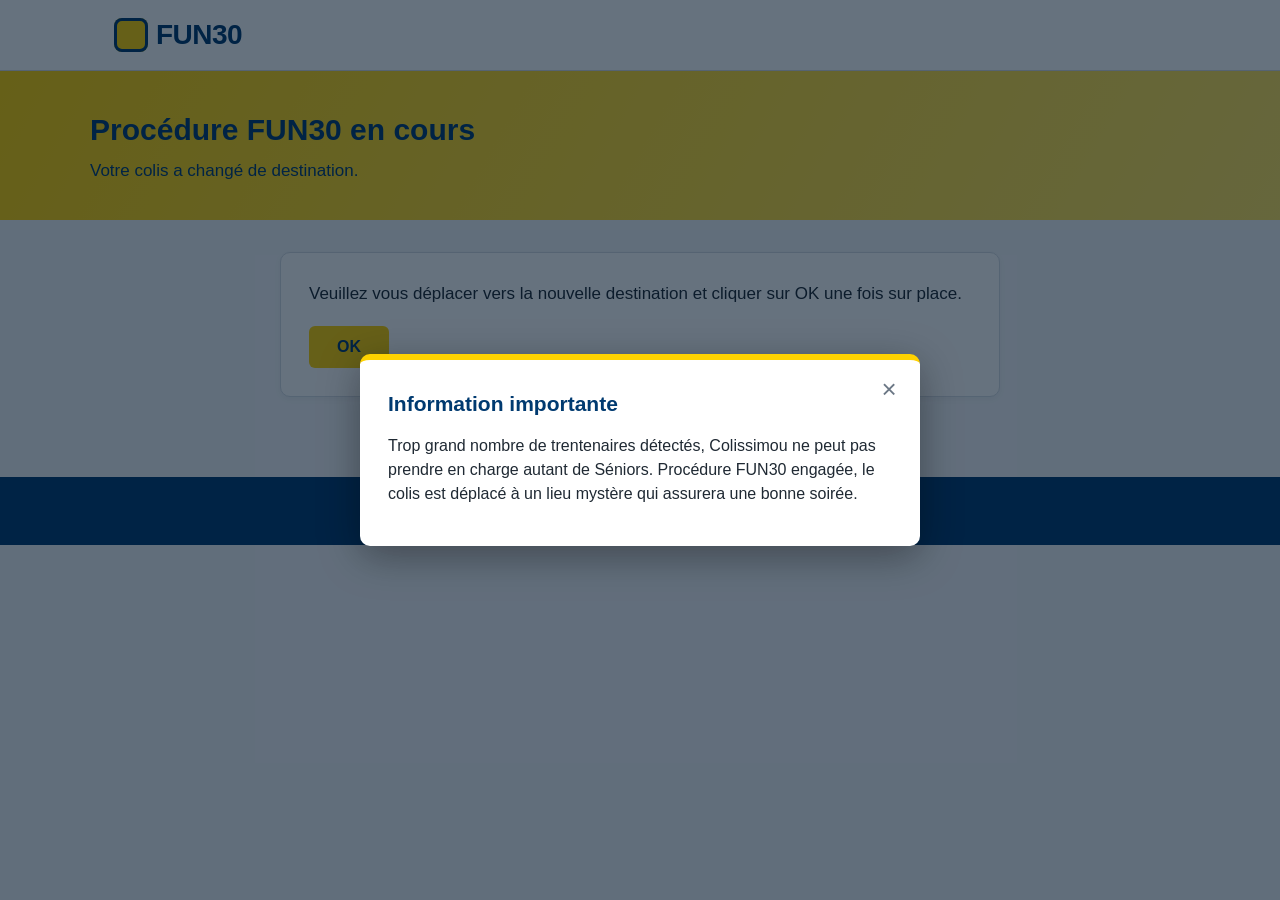
==== suivi1.html @ 0152bdfd "Add files via upload" ====
<!DOCTYPE html>
<html lang="fr">
<head>
  <meta charset="UTF-8">
  <meta name="viewport" content="width=device-width, initial-scale=1">
  <title>FUN30</title>
  <link rel="stylesheet" href="style.css">
  <script>
    // Accès réservé : retour à l'accueil si l'énigme précédente n'est pas résolue
    try {
      if ((Number(localStorage.getItem('fun30_niveau')) || 1) < 2) location.replace('index.html');
    } catch (e) { location.replace('index.html'); }
  </script>
</head>
<body data-niveau="2">

  <header class="main">
    <div class="wrap">
      <div class="logo">FUN30</div>
    </div>
  </header>

  <section class="hero">
    <div class="wrap">
      <h1>Bienvenue place de la République</h1>
      <p>Bien joué, vous avez trouvé le lieu mystère.</p>
    </div>
  </section>

  <main>
    <div class="carte">
      <p>La suite arrive bientôt…</p>
    </div>
  </main>

  <footer>© 2026 FUN30</footer>

  <script src="game.js"></script>
</body>
</html>
---- style.css ----
:root {
  --jaune: #ffd200;
  --jaune-fonce: #e6bd00;
  --bleu: #003a70;
  --bleu-clair: #e8eef5;
  --texte: #1f2933;
  --gris: #6b7785;
  --bordure: #d5dbe3;
  --erreur: #c62828;
}

* { box-sizing: border-box; }
[hidden] { display: none !important; }

body {
  margin: 0;
  font-family: "Segoe UI", Roboto, Helvetica, Arial, sans-serif;
  color: var(--texte);
  background: #f4f6f9;
  line-height: 1.5;
}

a { color: var(--bleu); }

.wrap { max-width: 1100px; margin: 0 auto; }

/* ---------- En-tête ---------- */
header.main {
  background: #fff;
  border-bottom: 1px solid var(--bordure);
}
header.main .wrap {
  display: flex;
  align-items: center;
  justify-content: space-between;
  padding: 14px 24px;
}

.logo {
  font-size: 28px;
  font-weight: 800;
  letter-spacing: -0.5px;
  color: var(--bleu);
  display: flex;
  align-items: center;
  gap: 8px;
}
.logo::before {
  content: "";
  width: 34px;
  height: 34px;
  border-radius: 8px;
  background: var(--jaune);
  box-shadow: inset 0 0 0 3px var(--bleu);
}

.btn-aide {
  width: 40px;
  height: 40px;
  border-radius: 50%;
  border: 2px solid var(--bleu);
  background: #fff;
  color: var(--bleu);
  font-size: 22px;
  font-weight: 800;
  font-family: inherit;
  line-height: 1;
  cursor: pointer;
}
.btn-aide:hover { background: var(--bleu-clair); }

/* ---------- Boutons ---------- */
.btn {
  display: inline-block;
  border: 0;
  border-radius: 6px;
  padding: 12px 28px;
  font-size: 16px;
  font-weight: 700;
  cursor: pointer;
  background: var(--jaune);
  color: var(--bleu);
  font-family: inherit;
}
.btn:hover { background: var(--jaune-fonce); }

/* ---------- Bandeau ---------- */
.hero {
  background: linear-gradient(120deg, var(--jaune) 0%, #ffe45c 100%);
  padding: 36px 24px;
}
.hero h1 { margin: 0 0 6px; color: var(--bleu); font-size: 30px; }
.hero p { margin: 0; color: var(--bleu); font-size: 17px; }

/* ---------- Contenu ---------- */
main { padding: 32px 24px 56px; }
.carte {
  max-width: 720px;
  margin: 0 auto 24px;
  background: #fff;
  border: 1px solid var(--bordure);
  border-radius: 10px;
  padding: 28px;
  box-shadow: 0 2px 6px rgba(0, 30, 60, 0.05);
}
.carte h2 { margin: 0 0 18px; font-size: 21px; color: var(--bleu); }
.carte p { margin: 0 0 20px; font-size: 17px; }
.carte p:last-child { margin-bottom: 0; }

/* ---------- Indices ---------- */
.indices { list-style: none; margin: 0; padding: 0; }
.indices li {
  display: flex;
  gap: 16px;
  padding: 12px 0;
  border-bottom: 1px solid var(--bordure);
  font-size: 17px;
}
.indices li:last-child { border-bottom: 0; }
.indices .date {
  flex: 0 0 170px;
  font-weight: 700;
  color: var(--bleu);
}
.indices .mot { word-break: break-word; }

/* ---------- Réponse ---------- */
label { display: block; font-weight: 600; font-size: 14px; margin: 0 0 6px; }
input[type="text"] {
  width: 100%;
  padding: 12px 14px;
  font-size: 16px;
  border: 1px solid var(--bordure);
  border-radius: 6px;
  font-family: inherit;
}
input[type="text"]:focus {
  outline: none;
  border-color: var(--bleu);
  box-shadow: 0 0 0 3px rgba(0, 58, 112, 0.15);
}
.reponse-ligne { display: flex; gap: 10px; }
.reponse-ligne input { flex: 1; }
.erreur {
  display: none;
  background: #fdecea;
  color: var(--erreur);
  border-left: 4px solid var(--erreur);
  padding: 10px 14px;
  border-radius: 4px;
  margin-top: 14px;
  font-size: 14px;
}
.erreur.visible { display: block; }

/* ---------- Fenêtres modales ---------- */
.overlay {
  position: fixed;
  inset: 0;
  background: rgba(0, 20, 40, 0.6);
  display: flex;
  align-items: center;
  justify-content: center;
  padding: 24px;
  z-index: 10;
}
.modale {
  position: relative;
  width: 100%;
  max-width: 560px;
  max-height: 90vh;
  overflow-y: auto;
  background: #fff;
  border-top: 6px solid var(--jaune);
  border-radius: 10px;
  padding: 28px;
  box-shadow: 0 10px 40px rgba(0, 0, 0, 0.35);
}
.modale h2 { margin: 0 40px 14px 0; font-size: 21px; color: var(--bleu); }
.modale p { margin: 0 0 12px; font-size: 16px; }
.modale ol { margin: 0; padding-left: 22px; }
.modale li { margin-bottom: 12px; }
.croix {
  position: absolute;
  top: 12px;
  right: 14px;
  width: 34px;
  height: 34px;
  border: 0;
  border-radius: 50%;
  background: transparent;
  color: var(--gris);
  font-size: 26px;
  line-height: 1;
  cursor: pointer;
}
.croix:hover { background: var(--bleu-clair); color: var(--bleu); }

/* ---------- Pied de page ---------- */
footer {
  background: var(--bleu);
  color: #cfd9e6;
  font-size: 13px;
  padding: 24px;
  text-align: center;
}

@media (max-width: 800px) {
  .hero h1 { font-size: 24px; }
  .indices li { flex-direction: column; gap: 2px; }
  .indices .date { flex-basis: auto; }
  .reponse-ligne { flex-direction: column; }
}
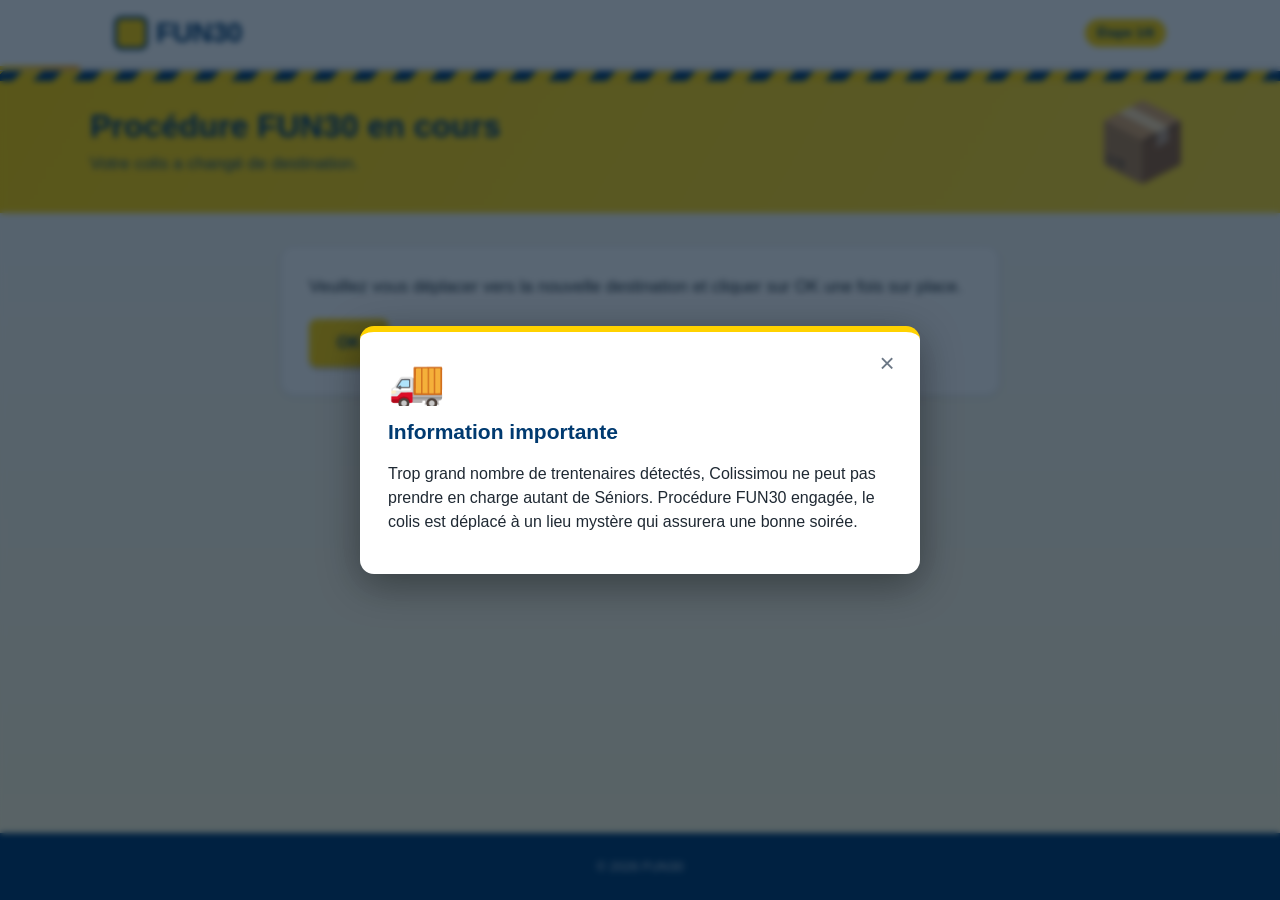
==== commit 178a09d1: "Refonte UI/UX : ambiances par page, retours visuels, écran noir « temple » - style.css : thèmes (var" ====
--- a/suivi1.html
+++ b/suivi1.html
@@ -1,40 +1,51 @@
-<!DOCTYPE html>
-<html lang="fr">
-<head>
-  <meta charset="UTF-8">
-  <meta name="viewport" content="width=device-width, initial-scale=1">
-  <title>FUN30</title>
-  <link rel="stylesheet" href="style.css">
-  <script>
-    // Accès réservé : retour à l'accueil si l'énigme précédente n'est pas résolue
-    try {
-      if ((Number(localStorage.getItem('fun30_niveau')) || 1) < 2) location.replace('index.html');
-    } catch (e) { location.replace('index.html'); }
-  </script>
-</head>
-<body data-niveau="2">
-
-  <header class="main">
-    <div class="wrap">
-      <div class="logo">FUN30</div>
-    </div>
-  </header>
-
-  <section class="hero">
-    <div class="wrap">
-      <h1>Bienvenue place de la République</h1>
-      <p>Bien joué, vous avez trouvé le lieu mystère.</p>
-    </div>
-  </section>
-
-  <main>
-    <div class="carte">
-      <p>La suite arrive bientôt…</p>
-    </div>
-  </main>
-
-  <footer>© 2026 FUN30</footer>
-
-  <script src="game.js"></script>
-</body>
-</html>
+<!DOCTYPE html>
+<html lang="fr">
+<head>
+  <meta charset="UTF-8">
+  <meta name="viewport" content="width=device-width, initial-scale=1">
+  <title>FUN30</title>
+  <link rel="stylesheet" href="style.css">
+  <script>
+    // Accès réservé : retour à l'accueil si l'énigme précédente n'est pas résolue
+    try {
+      if ((Number(localStorage.getItem('fun30_niveau')) || 1) < 2) location.replace('index.html');
+    } catch (e) { location.replace('index.html'); }
+  </script>
+</head>
+<body data-theme="manif" data-niveau="2">
+
+  <header class="main">
+    <div class="wrap">
+      <div class="logo">FUN30</div>
+    </div>
+  </header>
+
+  <section class="hero">
+    <div class="wrap">
+      <h1>Bienvenue place de la République</h1>
+      <p>Bien joué, vous avez trouvé le lieu mystère.</p>
+    </div>
+  </section>
+
+  <main>
+    <div class="carte">
+      <p class="compteur" id="compteur"></p>
+      <img class="photo" id="photo" alt="Photo à identifier">
+      <div class="invite" id="invite"></div>
+      <form id="reponse" autocomplete="off" novalidate>
+        <label for="champ">Nom de la rue</label>
+        <div class="reponse-ligne">
+          <input type="text" autocomplete="off" autocapitalize="off" autocorrect="off" spellcheck="false" id="champ" name="reponse" placeholder="Votre réponse">
+          <button class="btn" type="submit">Valider</button>
+        </div>
+        <div class="erreur" id="erreur" role="alert"></div>
+      </form>
+    </div>
+  </main>
+
+  <footer>© 2026 FUN30</footer>
+
+  <script src="game.js"></script>
+  <script src="effets.js"></script>
+</body>
+</html>
--- a/style.css
+++ b/style.css
@@ -1,3 +1,11 @@
+/* =====================================================================
+   FUN30 — feuille de style commune
+   1. Variables & thèmes   2. Base   3. Composants   4. Fonds animés
+   (les décors sont construits par effets.js, chaque page choisit son
+   ambiance avec <body data-theme="...">)
+   ===================================================================== */
+
+/* ---------- 1. Variables & thèmes ---------- */
 :root {
   --jaune: #ffd200;
   --jaune-fonce: #e6bd00;
@@ -7,40 +15,227 @@
   --gris: #6b7785;
   --bordure: #d5dbe3;
   --erreur: #c62828;
-}
-
+  --ok: #2e7d32;
+
+  --page-couleur: #f4f6f9;
+  --page-bg: #f4f6f9;
+  --header-bg: rgba(255, 255, 255, 0.92);
+  --header-texte: var(--bleu);
+  --hero-bg: linear-gradient(120deg, #ffd200 0%, #ffe45c 100%);
+  --hero-texte: var(--bleu);
+  --carte-bg: #fff;
+  --carte-texte: var(--texte);
+  --carte-titre: var(--bleu);
+  --carte-bordure: var(--bordure);
+  --carte-ombre: 0 2px 6px rgba(0, 30, 60, 0.06);
+  --chip-bg: var(--bleu-clair);
+  --input-bg: #fff;
+  --input-texte: var(--texte);
+  --btn-bg: var(--jaune);
+  --btn-bg-hover: var(--jaune-fonce);
+  --btn-texte: var(--bleu);
+  --focus: rgba(0, 58, 112, 0.18);
+  --footer-bg: var(--bleu);
+  --footer-texte: #cfd9e6;
+  --modale-bord: var(--jaune);
+  --police-titre: inherit;
+}
+
+body[data-theme="colis"] { --page-bg: linear-gradient(180deg, #f4f6f9 0%, #fff7d6 100%); --page-couleur: #fff7d6; }
+
+body[data-theme="manif"] {
+  --page-bg: linear-gradient(180deg, #fff3e0 0%, #ffe0e0 100%);
+  --page-couleur: #ffe9e4;
+  --hero-bg: linear-gradient(120deg, #e53935 0%, #ff7043 55%, #ffb300 100%);
+  --hero-texte: #fff;
+  --carte-bg: rgba(255, 255, 255, 0.97);
+  --carte-titre: #b71c1c;
+  --carte-bordure: #f3c5bd;
+  --btn-bg: #e53935;
+  --btn-bg-hover: #c62828;
+  --btn-texte: #fff;
+  --modale-bord: #e53935;
+  --police-titre: "Permanent Marker", "Marker Felt", "Comic Sans MS", cursive;
+}
+
+body[data-theme="rap"] {
+  --page-bg: radial-gradient(circle at 15% 10%, #4a1a7a 0%, transparent 45%), radial-gradient(circle at 85% 30%, #0b4f7a 0%, transparent 45%), #0d0b1e;
+  --page-couleur: #0d0b1e;
+  --header-bg: rgba(18, 12, 40, 0.92);
+  --header-texte: #ff4fd8;
+  --hero-bg: linear-gradient(120deg, #ff2fa0 0%, #8a2be2 55%, #1ec8ff 100%);
+  --hero-texte: #fff;
+  --carte-bordure: #8a2be2;
+  --carte-titre: #6a1fc2;
+  --btn-bg: #ff2fa0;
+  --btn-bg-hover: #e01a8a;
+  --btn-texte: #fff;
+  --modale-bord: #ff2fa0;
+  --footer-bg: #070614;
+  --footer-texte: #b9a8ff;
+}
+
+body[data-theme="theatre"] {
+  --page-bg: radial-gradient(ellipse at 50% 0%, #5a0f1c 0%, #1a050a 70%);
+  --page-couleur: #1a050a;
+  --header-bg: rgba(30, 6, 12, 0.94);
+  --header-texte: #f3d27a;
+  --hero-bg: linear-gradient(180deg, #7d0f1f 0%, #4a0812 100%);
+  --hero-texte: #f6d77e;
+  --carte-bordure: #c9a227;
+  --carte-titre: #7d0f1f;
+  --btn-bg: #c9a227;
+  --btn-bg-hover: #b38d16;
+  --btn-texte: #2a0509;
+  --modale-bord: #c9a227;
+  --footer-bg: #0e0204;
+  --footer-texte: #d9c079;
+  --police-titre: Georgia, "Times New Roman", serif;
+}
+
+body[data-theme="halloween"] {
+  --page-bg: radial-gradient(ellipse at 80% 0%, #3b1450 0%, transparent 55%), linear-gradient(180deg, #120619 0%, #24103a 100%);
+  --page-couleur: #120619;
+  --header-bg: rgba(18, 6, 25, 0.94);
+  --header-texte: #ff9a2e;
+  --hero-bg: linear-gradient(120deg, #2a0f3d 0%, #5a1d7a 60%, #b8460f 100%);
+  --hero-texte: #ffb347;
+  --carte-bg: rgba(28, 14, 40, 0.95);
+  --carte-texte: #f1e6ff;
+  --carte-titre: #ff9a2e;
+  --carte-bordure: #7a3a1a;
+  --carte-ombre: 0 0 24px rgba(255, 122, 24, 0.18);
+  --chip-bg: #3a1d52;
+  --input-bg: #150a20;
+  --input-texte: #f1e6ff;
+  --btn-bg: #ff7a18;
+  --btn-bg-hover: #e8650a;
+  --btn-texte: #1a0a00;
+  --focus: rgba(255, 154, 46, 0.35);
+  --modale-bord: #ff7a18;
+  --footer-bg: #07020b;
+  --footer-texte: #a58abf;
+  --police-titre: "Creepster", "Chiller", Georgia, serif;
+}
+
+body[data-theme="parc"] {
+  --page-bg: linear-gradient(180deg, #a5ddff 0%, #e6f8ff 55%, #eaf7d4 100%);
+  --page-couleur: #d9f1d0;
+  --hero-bg: linear-gradient(120deg, #ffe45c 0%, #ffd200 100%);
+  --carte-bordure: #c4e3b5;
+  --btn-bg: #43a047;
+  --btn-bg-hover: #2e7d32;
+  --btn-texte: #fff;
+  --modale-bord: #43a047;
+}
+
+body[data-theme="route"] {
+  --page-bg: linear-gradient(180deg, #ffd9a8 0%, #fff0d4 50%, #fdf7ea 100%);
+  --page-couleur: #fdf0da;
+  --hero-bg: linear-gradient(120deg, #ffb347 0%, #ffd200 60%, #fff0a0 100%);
+  --carte-bordure: #f0d9b0;
+}
+
+body[data-theme="ciel"] {
+  --page-bg: linear-gradient(180deg, #2f80d8 0%, #7cc2f5 45%, #d6eefc 100%);
+  --page-couleur: #7cc2f5;
+  --hero-bg: linear-gradient(120deg, #1e5fb5 0%, #3f9be8 100%);
+  --hero-texte: #fff;
+  --carte-bordure: #bcd8f1;
+  --btn-bg: #ffd200;
+  --modale-bord: #3f9be8;
+}
+
+body[data-theme="paris"] {
+  --page-bg: linear-gradient(180deg, #0a0e2e 0%, #26194d 55%, #7b3a6f 100%);
+  --page-couleur: #1a1240;
+  --header-bg: rgba(10, 14, 46, 0.94);
+  --header-texte: #ffd200;
+  --hero-bg: linear-gradient(120deg, #26194d 0%, #5a2a7a 100%);
+  --hero-texte: #ffe45c;
+  --carte-bordure: #5a2a7a;
+  --modale-bord: #ffd200;
+  --footer-bg: #060820;
+  --footer-texte: #b7b3de;
+}
+
+/* ---------- 2. Base ---------- */
 * { box-sizing: border-box; }
 [hidden] { display: none !important; }
+html { background: var(--page-couleur); -webkit-text-size-adjust: 100%; scroll-behavior: smooth; overflow-x: clip; }
 
 body {
   margin: 0;
+  min-height: 100vh;
+  display: flex;
+  flex-direction: column;
   font-family: "Segoe UI", Roboto, Helvetica, Arial, sans-serif;
   color: var(--texte);
-  background: #f4f6f9;
+  background: var(--page-bg);
   line-height: 1.5;
-}
+  overflow-x: clip;
+  animation: entree 0.45s ease;
+  transition: opacity 0.4s ease;
+}
+body.avec-fond { background: transparent; }
+body.sortie { opacity: 0; }
+main { flex: 1; }
 
 a { color: var(--bleu); }
-
 .wrap { max-width: 1100px; margin: 0 auto; }
 
-/* ---------- En-tête ---------- */
+:focus-visible { outline: 3px solid #1e88e5; outline-offset: 2px; }
+
+header.main, .hero, main, footer { position: relative; z-index: 1; }
+
+@keyframes entree { from { opacity: 0; } to { opacity: 1; } }
+@keyframes monte { from { opacity: 0; transform: translateY(14px); } to { opacity: 1; transform: none; } }
+@keyframes flotte { 0%, 100% { transform: translateY(0) rotate(-3deg); } 50% { transform: translateY(-10px) rotate(3deg); } }
+@keyframes glisse { 0%, 100% { background-position: 0% 50%; } 50% { background-position: 100% 50%; } }
+
+/* ---------- 3. Composants ---------- */
+
+/* En-tête collant + avancement */
 header.main {
-  background: #fff;
-  border-bottom: 1px solid var(--bordure);
+  position: sticky;
+  top: 0;
+  z-index: 20;
+  background: var(--header-bg);
+  -webkit-backdrop-filter: blur(8px);
+  backdrop-filter: blur(8px);
+  border-bottom: 1px solid rgba(0, 0, 0, 0.08);
 }
 header.main .wrap {
   display: flex;
   align-items: center;
   justify-content: space-between;
-  padding: 14px 24px;
+  padding: 12px 24px;
+}
+.entete-droite { display: flex; align-items: center; gap: 12px; }
+.etape-pill {
+  font-size: 13px;
+  font-weight: 700;
+  padding: 4px 12px;
+  border-radius: 999px;
+  color: var(--bleu);
+  background: var(--jaune);
+  white-space: nowrap;
+}
+.avancement { height: 4px; background: rgba(0, 0, 0, 0.08); }
+.avancement i {
+  display: block;
+  height: 100%;
+  width: 0;
+  background: linear-gradient(90deg, var(--jaune), #ff9800);
+  border-radius: 0 4px 4px 0;
+  transition: width 1.2s cubic-bezier(0.2, 0.8, 0.2, 1);
 }
 
 .logo {
   font-size: 28px;
   font-weight: 800;
   letter-spacing: -0.5px;
-  color: var(--bleu);
+  color: var(--header-texte);
   display: flex;
   align-items: center;
   gap: 8px;
@@ -52,11 +247,13 @@
   border-radius: 8px;
   background: var(--jaune);
   box-shadow: inset 0 0 0 3px var(--bleu);
-}
+  transition: transform 0.4s;
+}
+.logo:hover::before { transform: rotate(12deg) scale(1.08); }
 
 .btn-aide {
-  width: 40px;
-  height: 40px;
+  width: 42px;
+  height: 42px;
   border-radius: 50%;
   border: 2px solid var(--bleu);
   background: #fff;
@@ -66,81 +263,269 @@
   font-family: inherit;
   line-height: 1;
   cursor: pointer;
-}
-.btn-aide:hover { background: var(--bleu-clair); }
-
-/* ---------- Boutons ---------- */
+  transition: transform 0.15s, background 0.15s;
+}
+.btn-aide:hover { background: var(--bleu-clair); transform: scale(1.08); }
+.btn-aide.appel { animation: appel 1.6s ease-in-out infinite; }
+@keyframes appel {
+  0%, 100% { box-shadow: 0 0 0 0 rgba(255, 210, 0, 0.9); }
+  50% { box-shadow: 0 0 0 10px rgba(255, 210, 0, 0); }
+}
+
+/* Boutons */
 .btn {
   display: inline-block;
   border: 0;
-  border-radius: 6px;
+  border-radius: 8px;
   padding: 12px 28px;
+  min-height: 48px;
   font-size: 16px;
   font-weight: 700;
   cursor: pointer;
-  background: var(--jaune);
-  color: var(--bleu);
+  background: var(--btn-bg);
+  color: var(--btn-texte);
   font-family: inherit;
-}
-.btn:hover { background: var(--jaune-fonce); }
-
-/* ---------- Bandeau ---------- */
+  box-shadow: 0 3px 0 rgba(0, 0, 0, 0.18);
+  transition: transform 0.12s, box-shadow 0.12s, background 0.15s;
+}
+.btn:hover { background: var(--btn-bg-hover); }
+.btn:active { transform: translateY(2px); box-shadow: 0 1px 0 rgba(0, 0, 0, 0.18); }
+.btn:disabled { opacity: 0.6; cursor: wait; }
+.btn.pop { animation: pop 0.6s cubic-bezier(0.3, 1.6, 0.5, 1) both; }
+@keyframes pop { from { opacity: 0; transform: scale(0.5); } to { opacity: 1; transform: none; } }
+
+/* Bandeau titre */
 .hero {
-  background: linear-gradient(120deg, var(--jaune) 0%, #ffe45c 100%);
+  background: var(--hero-bg);
+  background-size: 200% 200%;
+  animation: glisse 14s ease infinite;
   padding: 36px 24px;
-}
-.hero h1 { margin: 0 0 6px; color: var(--bleu); font-size: 30px; }
-.hero p { margin: 0; color: var(--bleu); font-size: 17px; }
-
-/* ---------- Contenu ---------- */
+  overflow: hidden;
+}
+.hero .wrap { position: relative; }
+.hero h1 {
+  margin: 0 0 6px;
+  color: var(--hero-texte);
+  font-size: 32px;
+  line-height: 1.2;
+  font-family: var(--police-titre);
+  text-shadow: 0 2px 0 rgba(0, 0, 0, 0.08);
+}
+.hero p { margin: 0; color: var(--hero-texte); font-size: 17px; opacity: 0.92; }
+.hero .wrap > h1, .hero .wrap > p { position: relative; z-index: 1; max-width: calc(100% - 150px); }
+.hero-deco {
+  position: absolute;
+  right: 0;
+  top: 50%;
+  translate: 0 -50%;
+  font-size: 76px;
+  line-height: 1;
+  pointer-events: none;
+  user-select: none;
+}
+.hero-deco > span { display: inline-block; animation: flotte 4s ease-in-out infinite; }
+
+/* Contenu */
 main { padding: 32px 24px 56px; }
 .carte {
   max-width: 720px;
   margin: 0 auto 24px;
-  background: #fff;
-  border: 1px solid var(--bordure);
-  border-radius: 10px;
+  background: var(--carte-bg);
+  color: var(--carte-texte);
+  border: 1px solid var(--carte-bordure);
+  border-radius: 14px;
   padding: 28px;
-  box-shadow: 0 2px 6px rgba(0, 30, 60, 0.05);
-}
-.carte h2 { margin: 0 0 18px; font-size: 21px; color: var(--bleu); }
+  box-shadow: var(--carte-ombre);
+  animation: monte 0.5s both;
+  transition: box-shadow 0.4s, border-color 0.4s;
+}
+.carte:nth-child(2) { animation-delay: 0.08s; }
+.carte:nth-child(3) { animation-delay: 0.16s; }
+.carte.reussi { border-color: var(--ok); box-shadow: 0 0 0 4px rgba(46, 125, 50, 0.25); }
+.carte h2 { margin: 0 0 18px; font-size: 21px; color: var(--carte-titre); font-family: var(--police-titre); }
 .carte p { margin: 0 0 20px; font-size: 17px; }
 .carte p:last-child { margin-bottom: 0; }
-
-/* ---------- Indices ---------- */
+.carte strong { color: var(--carte-titre); }
+.carte.centre { text-align: center; }
+.carte p.fin { font-size: 22px; font-weight: 800; color: var(--carte-titre); text-align: center; }
+
+/* Indices (frise) */
 .indices { list-style: none; margin: 0; padding: 0; }
 .indices li {
   display: flex;
+  align-items: baseline;
   gap: 16px;
   padding: 12px 0;
-  border-bottom: 1px solid var(--bordure);
+  border-bottom: 1px dashed var(--carte-bordure);
   font-size: 17px;
 }
 .indices li:last-child { border-bottom: 0; }
 .indices .date {
   flex: 0 0 170px;
   font-weight: 700;
+  color: var(--carte-titre);
+  background: var(--chip-bg);
+  padding: 2px 12px;
+  border-radius: 999px;
+  text-align: center;
+  font-variant-numeric: tabular-nums;
+}
+.indices .mot { word-break: break-word; }
+
+/* Photos */
+.compteur { color: var(--gris); font-size: 14px !important; font-weight: 600; margin-bottom: 8px !important; }
+.carte .compteur { text-align: center; }
+.progression { height: 8px; border-radius: 999px; background: rgba(0, 0, 0, 0.1); overflow: hidden; margin: 0 auto 16px; max-width: 360px; }
+.progression i { display: block; height: 100%; width: 0; border-radius: 999px; background: linear-gradient(90deg, #ffd200, #43a047); transition: width 0.8s cubic-bezier(0.2, 0.8, 0.2, 1); }
+.photo {
+  display: block;
+  max-width: 100%;
+  max-height: 60vh;
+  margin: 0 auto 20px;
+  border-radius: 10px;
+  border: 5px solid #fff;
+  box-shadow: 0 6px 18px rgba(0, 0, 0, 0.22);
+}
+#photo, .galerie img { cursor: zoom-in; }
+.legende-zoom { text-align: center; font-size: 13px !important; color: var(--gris); margin: -8px 0 18px !important; }
+.photo[hidden] + .legende-zoom { display: none; }
+.invite {
+  position: relative;
+  overflow: hidden;
+  background: var(--bleu);
+  color: var(--jaune);
+  border-radius: 10px;
+  padding: 14px;
+  margin-bottom: 24px;
+  text-align: center;
+  font-size: 26px;
+  font-weight: 800;
+  letter-spacing: 1px;
+}
+.invite::after {
+  content: "";
+  position: absolute;
+  inset: 0;
+  background: linear-gradient(100deg, transparent 30%, rgba(255, 255, 255, 0.28) 50%, transparent 70%);
+  translate: -100% 0;
+  animation: reflet 5s ease-in-out infinite;
+}
+@keyframes reflet { 0%, 60% { translate: -100% 0; } 100% { translate: 100% 0; } }
+
+/* Quiz à choix */
+.choix { list-style: none; margin: 0; padding: 0; }
+.choix li { margin-bottom: 12px; }
+.choix-btn {
+  display: block;
+  width: 100%;
+  text-align: left;
+  padding: 14px 16px;
+  font-size: 17px;
+  font-family: inherit;
+  font-weight: 600;
   color: var(--bleu);
-}
-.indices .mot { word-break: break-word; }
-
-/* ---------- Réponse ---------- */
-label { display: block; font-weight: 600; font-size: 14px; margin: 0 0 6px; }
+  background: #fff;
+  border: 2px solid var(--bleu);
+  border-radius: 10px;
+  cursor: pointer;
+  transition: transform 0.12s, background 0.15s, box-shadow 0.15s;
+}
+.choix-btn:hover:not(:disabled) { background: var(--jaune); transform: translateX(4px); }
+.choix-btn:active:not(:disabled) { transform: scale(0.98); }
+.choix-btn:disabled { color: var(--gris); border-color: var(--bordure); background: #f4f6f9; cursor: not-allowed; }
+.choix-btn[data-bonne]:disabled::after { content: " 🔒"; }
+.choix-btn[data-bonne]:not(:disabled) { border-color: var(--ok); animation: debloque 1.4s ease-in-out infinite; }
+@keyframes debloque { 0%, 100% { box-shadow: 0 0 0 0 rgba(46, 125, 50, 0.5); } 50% { box-shadow: 0 0 0 9px rgba(46, 125, 50, 0); } }
+.choix-btn.essaye { opacity: 0.65; }
+.choix-btn.essaye::after { content: " ✗"; color: var(--erreur); font-weight: 800; }
+.galerie { display: flex; flex-wrap: wrap; gap: 14px; justify-content: center; }
+.galerie:not(:empty) { margin-top: 18px; }
+.galerie img {
+  max-width: 100%;
+  max-height: 45vh;
+  border: 6px solid #fff;
+  border-bottom-width: 18px;
+  border-radius: 4px;
+  box-shadow: 0 6px 16px rgba(0, 0, 0, 0.25);
+  animation: monte 0.5s both;
+}
+.galerie img:nth-child(odd) { rotate: -2deg; }
+.galerie img:nth-child(even) { rotate: 2deg; }
+
+/* Carte de Paris */
+main > p.compteur { text-align: center; color: var(--gris); }
+body[data-theme="paris"] main > p.compteur { color: #fff; margin-bottom: 6px !important; }
+main > .progression { margin-bottom: 18px; }
+.plan-defile { max-width: 1000px; margin: 0 auto; overflow-x: auto; -webkit-overflow-scrolling: touch; border-radius: 10px; }
+.glisse-info {
+  text-align: center;
+  font-size: 13px;
+  font-weight: 700;
+  color: #fff;
+  background: rgba(0, 0, 0, 0.45);
+  border-radius: 999px;
+  width: max-content;
+  margin: 0 auto 10px;
+  padding: 5px 14px;
+  animation: flotte 2.4s ease-in-out infinite;
+}
+.plan { position: relative; min-width: 800px; container-type: inline-size; }
+.plan > img { display: block; width: 100%; border: 1px solid var(--bordure); border-radius: 8px; }
+.plan input.lieu {
+  position: absolute;
+  width: 8.4%;
+  height: 3.1%;
+  padding: 0 2px;
+  text-align: center;
+  font-size: 1.25cqw;
+  font-weight: 700;
+  color: var(--bleu);
+  background: #fff;
+  border: 1.5px solid var(--bleu);
+  border-radius: 4px;
+  transition: background 0.4s, border-color 0.4s;
+}
+.plan input.lieu:focus { z-index: 2; box-shadow: 0 0 0 3px rgba(255, 210, 0, 0.8); }
+.plan input.lieu.trouve { color: #1b5e20; background: #d9f2dd; border-color: var(--ok); cursor: pointer; animation: trouve 0.8s ease; }
+@keyframes trouve { 0% { transform: scale(1); } 40% { transform: scale(1.35); box-shadow: 0 0 14px 4px rgba(67, 160, 71, 0.7); } 100% { transform: scale(1); } }
+.modale .photo { margin-bottom: 16px; }
+.modale h2.bravo { margin: 0 0 16px; text-align: center; font-size: 34px; font-weight: 800; }
+.arc-en-ciel {
+  background: linear-gradient(90deg, #e53935, #ff9800, #fbc02d, #43a047, #1e88e5, #8e24aa, #ec407a, #e53935);
+  background-size: 200% 100%;
+  -webkit-background-clip: text;
+  background-clip: text;
+  color: transparent;
+  animation: glisse 3s linear infinite;
+}
+
+/* Audio */
+audio { display: block; width: 100%; margin-bottom: 16px; }
+audio:last-child { margin-bottom: 0; }
+
+/* Réponse */
+label { display: block; font-weight: 600; font-size: 14px; margin: 0 0 8px; }
 input[type="text"] {
   width: 100%;
-  padding: 12px 14px;
-  font-size: 16px;
-  border: 1px solid var(--bordure);
-  border-radius: 6px;
+  padding: 13px 14px;
+  font-size: 17px;
+  color: var(--input-texte);
+  background: var(--input-bg);
+  border: 2px solid var(--carte-bordure);
+  border-radius: 8px;
   font-family: inherit;
-}
-input[type="text"]:focus {
-  outline: none;
-  border-color: var(--bleu);
-  box-shadow: 0 0 0 3px rgba(0, 58, 112, 0.15);
-}
+  transition: border-color 0.15s, box-shadow 0.15s;
+}
+input[type="text"]:focus { outline: none; border-color: var(--bleu); box-shadow: 0 0 0 4px var(--focus); }
+body[data-theme="halloween"] input[type="text"]:focus { border-color: #ff9a2e; }
 .reponse-ligne { display: flex; gap: 10px; }
-.reponse-ligne input { flex: 1; }
+.reponse-ligne input { flex: 1; min-width: 0; }
+.secoue { animation: secoue 0.45s both; }
+@keyframes secoue {
+  0%, 100% { transform: none; }
+  20%, 60% { transform: translateX(-9px); }
+  40%, 80% { transform: translateX(9px); }
+}
 .erreur {
   display: none;
   background: #fdecea;
@@ -151,18 +536,26 @@
   margin-top: 14px;
   font-size: 14px;
 }
-.erreur.visible { display: block; }
-
-/* ---------- Fenêtres modales ---------- */
+.erreur.visible { display: block; animation: monte 0.3s both; }
+main > .erreur.visible { max-width: 720px; margin: 14px auto 0; }
+
+/* Pause fraîcheur */
+.pause-info { font-size: 17px !important; font-weight: 700; color: var(--carte-titre); }
+.pause-info span { display: inline-block; animation: flotte 2.6s ease-in-out infinite; }
+
+/* Fenêtres modales */
 .overlay {
   position: fixed;
   inset: 0;
-  background: rgba(0, 20, 40, 0.6);
+  background: rgba(0, 20, 40, 0.65);
+  -webkit-backdrop-filter: blur(3px);
+  backdrop-filter: blur(3px);
   display: flex;
   align-items: center;
   justify-content: center;
   padding: 24px;
-  z-index: 10;
+  z-index: 40;
+  animation: entree 0.25s both;
 }
 .modale {
   position: relative;
@@ -170,22 +563,28 @@
   max-width: 560px;
   max-height: 90vh;
   overflow-y: auto;
-  background: #fff;
-  border-top: 6px solid var(--jaune);
-  border-radius: 10px;
+  background: var(--carte-bg);
+  color: var(--carte-texte);
+  border-top: 6px solid var(--modale-bord);
+  border-radius: 14px;
   padding: 28px;
-  box-shadow: 0 10px 40px rgba(0, 0, 0, 0.35);
-}
-.modale h2 { margin: 0 40px 14px 0; font-size: 21px; color: var(--bleu); }
+  box-shadow: 0 10px 40px rgba(0, 0, 0, 0.4);
+  animation: pop 0.4s cubic-bezier(0.3, 1.4, 0.5, 1) both;
+}
+.modale h2 { margin: 0 40px 14px 0; font-size: 21px; color: var(--carte-titre); font-family: var(--police-titre); }
 .modale p { margin: 0 0 12px; font-size: 16px; }
+.modale .btn { margin-bottom: 12px; }
 .modale ol { margin: 0; padding-left: 22px; }
 .modale li { margin-bottom: 12px; }
+.modale-icone { font-size: 46px; line-height: 1; margin-bottom: 10px; overflow: hidden; white-space: nowrap; }
+.modale-icone span { display: inline-block; animation: roule 4.5s ease-in infinite; }
+@keyframes roule { from { transform: translateX(-70px); } to { transform: translateX(min(480px, 90vw)); } }
 .croix {
   position: absolute;
   top: 12px;
   right: 14px;
-  width: 34px;
-  height: 34px;
+  width: 38px;
+  height: 38px;
   border: 0;
   border-radius: 50%;
   background: transparent;
@@ -196,18 +595,362 @@
 }
 .croix:hover { background: var(--bleu-clair); color: var(--bleu); }
 
-/* ---------- Pied de page ---------- */
+/* Retours : toast, zoom photo */
+.toast {
+  position: fixed;
+  left: 50%;
+  bottom: 28px;
+  translate: -50% 0;
+  z-index: 60;
+  max-width: calc(100% - 32px);
+  padding: 12px 22px;
+  border-radius: 999px;
+  background: #1b5e20;
+  color: #fff;
+  font-weight: 700;
+  box-shadow: 0 6px 20px rgba(0, 0, 0, 0.3);
+  animation: toast 2.2s both;
+  pointer-events: none;
+}
+@keyframes toast {
+  0% { opacity: 0; transform: translateY(20px); }
+  12%, 80% { opacity: 1; transform: none; }
+  100% { opacity: 0; transform: translateY(10px); }
+}
+.zoom {
+  position: fixed;
+  inset: 0;
+  z-index: 50;
+  background: rgba(0, 0, 0, 0.92);
+  display: flex;
+  align-items: center;
+  justify-content: center;
+  overflow: auto;
+  touch-action: pan-x pan-y pinch-zoom;
+  animation: entree 0.2s both;
+  cursor: zoom-out;
+}
+.zoom img { max-width: 100%; max-height: 100%; object-fit: contain; }
+.zoom button {
+  position: fixed;
+  top: 14px;
+  right: 14px;
+  width: 44px;
+  height: 44px;
+  border: 0;
+  border-radius: 50%;
+  font-size: 26px;
+  background: rgba(255, 255, 255, 0.9);
+  cursor: pointer;
+}
+
+/* Pied de page */
 footer {
-  background: var(--bleu);
-  color: #cfd9e6;
+  background: var(--footer-bg);
+  color: var(--footer-texte);
   font-size: 13px;
   padding: 24px;
   text-align: center;
 }
 
+/* ---------- 4. Fonds animés ---------- */
+.fond { position: fixed; inset: 0; z-index: 0; background: var(--page-bg); overflow: hidden; pointer-events: none; }
+.fond * { pointer-events: none; }
+.fond > * { position: absolute; }
+
+/* -- Colis : cartons qui montent -- */
+.boite { bottom: -60px; opacity: 0.28; animation: boite-monte var(--d, 20s) linear var(--delay, 0s) infinite; }
+@keyframes boite-monte { from { transform: translateY(0) rotate(0); } to { transform: translateY(-115vh) rotate(40deg); } }
+body[data-theme="colis"] .hero::before {
+  content: "";
+  position: absolute;
+  inset: 0 0 auto 0;
+  height: 10px;
+  background: repeating-linear-gradient(-45deg, var(--bleu) 0 14px, var(--jaune) 14px 28px);
+}
+
+/* -- Manif : pancartes, banderole, 67 -- */
+.pancarte { top: var(--y); left: 0; width: max-content; animation: defile var(--d) linear var(--delay) infinite; will-change: transform; }
+.pancarte.retour { animation-name: defile-retour; }
+@keyframes defile { from { transform: translateX(105vw); } to { transform: translateX(-110%); } }
+@keyframes defile-retour { from { transform: translateX(-110%); } to { transform: translateX(105vw); } }
+.pancarte .planche {
+  width: var(--l, 150px);
+  padding: 10px 12px;
+  background: var(--c, #fff);
+  color: #222;
+  border: 3px solid #222;
+  border-radius: 4px;
+  font: 16px/1.15 "Permanent Marker", "Marker Felt", "Comic Sans MS", cursive;
+  text-align: center;
+  text-transform: uppercase;
+  box-shadow: 3px 4px 0 rgba(0, 0, 0, 0.25);
+  transform-origin: 50% 100%;
+  animation: balance 1.3s ease-in-out infinite alternate;
+}
+.pancarte .manche { width: 7px; height: 110px; margin: 0 auto; background: #8d6e63; border: 1px solid #5d4037; }
+@keyframes balance { from { transform: rotate(-5deg); } to { transform: rotate(5deg); } }
+.banderole {
+  position: relative;
+  z-index: 1;
+  overflow: hidden;
+  rotate: -1deg;
+  margin: 10px -10px 0;
+  padding: 8px 0;
+  background: #b71c1c;
+  color: #fff;
+  font: 18px/1.2 "Permanent Marker", "Marker Felt", "Comic Sans MS", cursive;
+  text-transform: uppercase;
+  white-space: nowrap;
+  box-shadow: 0 3px 8px rgba(0, 0, 0, 0.3);
+}
+.banderole div { display: inline-block; padding-left: 100%; animation: marquee 22s linear infinite; }
+@keyframes marquee { to { transform: translateX(-100%); } }
+.s67 { display: inline-grid; grid-template-columns: 1fr 1fr; gap: 0 8px; text-align: center; line-height: 1; }
+.s67 .main { font-size: 48px; display: block; animation: s67 0.5s ease-in-out infinite alternate; }
+.s67 .main:nth-child(2) { animation-direction: alternate-reverse; }
+.s67 b { font: 34px "Permanent Marker", "Marker Felt", "Comic Sans MS", cursive; color: var(--hero-texte, #fff); }
+@keyframes s67 { from { transform: translateY(-16px); } to { transform: translateY(14px); } }
+.fond .s67 { opacity: 0.55; }
+.fond .s67 b { color: #b71c1c; }
+.fond .s67.coin-bas { left: 14px; bottom: 14px; }
+.fond .s67.coin-haut { right: 18px; top: 80px; scale: 0.75; }
+.pop67 {
+  font: 120px/1 "Permanent Marker", "Marker Felt", "Comic Sans MS", cursive;
+  color: var(--c);
+  opacity: 0;
+  animation: pop67 2.4s ease-out both;
+}
+@keyframes pop67 {
+  0% { opacity: 0; transform: scale(0.2) rotate(-12deg); }
+  20% { opacity: 0.55; transform: scale(1.15) rotate(6deg); }
+  70% { opacity: 0.45; transform: scale(1) rotate(-4deg); }
+  100% { opacity: 0; transform: scale(1.1) rotate(0); }
+}
+
+/* -- Rap : égaliseur -- */
+.eq { left: 0; right: 0; bottom: 0; height: 34vh; display: flex; align-items: flex-end; gap: 3px; padding: 0 4px; }
+.eq span {
+  flex: 1;
+  height: 100%;
+  border-radius: 4px 4px 0 0;
+  background: linear-gradient(0deg, #1ec8ff, #ff2fa0);
+  transform-origin: bottom;
+  transform: scaleY(0.07);
+  opacity: 0.55;
+  animation: eq var(--d) ease-in-out var(--delay) infinite alternate;
+  animation-play-state: paused;
+  transition: opacity 0.6s;
+}
+body.lecture .eq span { animation-play-state: running; opacity: 0.8; }
+@keyframes eq { from { transform: scaleY(0.07); } to { transform: scaleY(var(--h)); } }
+.halo { width: 55vmax; height: 55vmax; border-radius: 50%; filter: blur(70px); opacity: 0.35; animation: halo 18s ease-in-out infinite alternate; }
+.halo.a { background: #ff2fa0; left: -20vmax; top: -15vmax; }
+.halo.b { background: #1ec8ff; right: -25vmax; bottom: -20vmax; animation-delay: -9s; }
+@keyframes halo { to { transform: translate(8vmax, 6vmax) scale(1.15); } }
+body[data-theme="rap"] .hero h1 { text-shadow: 0 0 14px rgba(255, 255, 255, 0.6), 0 0 30px #ff2fa0; }
+body[data-theme="rap"] .hero-deco > span { animation-duration: 2.4s; }
+.vinyle { animation: tourne 3.2s linear infinite !important; }
+@keyframes tourne { to { transform: rotate(360deg); } }
+body[data-theme="rap"] audio { color-scheme: light; }
+
+/* -- Théâtre : rideaux, projecteurs, ampoules -- */
+.rideau {
+  top: 0;
+  bottom: 0;
+  width: clamp(26px, 9vw, 120px);
+  background: repeating-linear-gradient(90deg, #5a0a14 0 14px, #8e1424 14px 30px, #44060e 30px 44px);
+  box-shadow: inset 0 0 40px rgba(0, 0, 0, 0.6);
+  transform-origin: top;
+  animation: rideau 7s ease-in-out infinite alternate;
+}
+.rideau.g { left: 0; border-right: 3px solid #c9a227; }
+.rideau.d { right: 0; border-left: 3px solid #c9a227; animation-delay: -3s; }
+@keyframes rideau { from { transform: scaleX(1); } to { transform: scaleX(1.06); } }
+.projo {
+  top: -5vh;
+  width: 60vw;
+  height: 110vh;
+  background: linear-gradient(180deg, rgba(255, 244, 190, 0.5), rgba(255, 244, 190, 0) 80%);
+  clip-path: polygon(46% 0, 54% 0, 100% 100%, 0 100%);
+  mix-blend-mode: screen;
+  transform-origin: 50% 0;
+  animation: projo 9s ease-in-out infinite alternate;
+}
+.projo.g { left: -10vw; }
+.projo.d { right: -10vw; animation-delay: -4.5s; }
+@keyframes projo { from { transform: rotate(-14deg); } to { transform: rotate(14deg); } }
+body[data-theme="theatre"] .hero { position: relative; }
+body[data-theme="theatre"] .hero::after {
+  content: "";
+  position: absolute;
+  left: 0;
+  right: 0;
+  bottom: 6px;
+  height: 10px;
+  background: radial-gradient(circle, #ffe9a0 0 3px, transparent 4px) 0 0 / 22px 10px repeat-x;
+  filter: drop-shadow(0 0 4px #ffd200);
+  animation: ampoules 1.4s steps(2) infinite;
+}
+@keyframes ampoules { 50% { opacity: 0.35; } }
+body[data-theme="theatre"] .hero h1 { text-shadow: 0 0 14px rgba(246, 215, 126, 0.5); }
+
+/* -- Halloween -- */
+.lune {
+  right: 4%;
+  top: 200px;
+  width: 110px;
+  height: 110px;
+  border-radius: 50%;
+  background: radial-gradient(circle at 35% 35%, #fffbe6, #ffe9a8 70%);
+  box-shadow: 0 0 90px 36px rgba(255, 230, 150, 0.3);
+  opacity: 0.9;
+}
+.lune::before { content: ""; position: absolute; width: 22px; height: 22px; border-radius: 50%; background: rgba(160, 130, 60, 0.25); left: 60%; top: 25%; box-shadow: -34px 44px 0 4px rgba(160, 130, 60, 0.2); }
+.brouillard { left: -25%; width: 150%; bottom: -5vh; height: 40vh; background: radial-gradient(ellipse at 30% 60%, rgba(200, 180, 255, 0.4), transparent 60%), radial-gradient(ellipse at 75% 50%, rgba(255, 190, 140, 0.3), transparent 60%); filter: blur(14px); animation: brume 24s ease-in-out infinite alternate; }
+.brouillard.b { bottom: -12vh; animation-duration: 32s; animation-direction: alternate-reverse; opacity: 0.8; }
+@keyframes brume { from { transform: translateX(-9%); } to { transform: translateX(9%); } }
+.chauve { left: 0; top: var(--y); font-size: var(--t); animation: vol var(--d) linear var(--delay) infinite; }
+.chauve span { display: block; animation: ailes 0.32s ease-in-out infinite alternate, ondule 2.2s ease-in-out infinite alternate; }
+@keyframes vol { from { transform: translateX(-12vw); } to { transform: translateX(110vw); } }
+@keyframes ailes { from { scale: 1 1; } to { scale: 1 0.55; } }
+@keyframes ondule { from { translate: 0 -22px; } to { translate: 0 22px; } }
+.fantome { font-size: var(--t); left: var(--x); top: var(--y); opacity: 0.55; animation: fantome var(--d) ease-in-out var(--delay) infinite alternate; filter: drop-shadow(0 0 12px rgba(200, 220, 255, 0.8)); }
+@keyframes fantome { from { transform: translate(-30px, 10px) rotate(-8deg); } to { transform: translate(40px, -36px) rotate(8deg); } }
+.araignee { right: 14%; top: 0; width: 2px; display: flex; flex-direction: column; align-items: center; animation: descend 7s ease-in-out infinite alternate; }
+.araignee::before { content: ""; width: 1px; height: 100vh; margin-top: -100vh; background: rgba(255, 255, 255, 0.5); }
+.araignee span { font-size: 30px; margin-top: -4px; }
+@keyframes descend { from { transform: translateY(150px); } to { transform: translateY(330px); } }
+.eclair { inset: 0; background: #dfe6ff; opacity: 0; animation: eclair 11s linear infinite; }
+@keyframes eclair { 0%, 91% { opacity: 0; } 92% { opacity: 0.32; } 93% { opacity: 0; } 94% { opacity: 0.5; } 96%, 100% { opacity: 0; } }
+body[data-theme="halloween"] .hero::before {
+  content: "";
+  position: absolute;
+  left: 0;
+  top: 0;
+  width: 130px;
+  height: 130px;
+  pointer-events: none;
+  background: url("data:image/svg+xml,%3Csvg xmlns='http://www.w3.org/2000/svg' viewBox='0 0 100 100' fill='none' stroke='white' stroke-opacity='.55' stroke-width='1'%3E%3Cpath d='M0 0L100 0M0 0L90 40M0 0L70 70M0 0L40 90M0 0L0 100'/%3E%3Cpath d='M25 0Q22 22 0 25M50 0Q42 42 0 50M75 0Q62 62 0 75M100 0Q82 82 0 100'/%3E%3C/svg%3E") no-repeat left top / contain;
+}
+body[data-theme="halloween"] .hero h1 { letter-spacing: 1.5px; animation: flamme 2.6s ease-in-out infinite; }
+@keyframes flamme {
+  0%, 100% { text-shadow: 0 0 8px #ff7a18, 0 0 22px #b8460f; }
+  45% { text-shadow: 0 0 14px #ffb347, 0 0 34px #ff7a18; }
+  60% { text-shadow: 0 0 4px #ff7a18, 0 0 12px #b8460f; }
+}
+body[data-theme="halloween"] .carte h2, body[data-theme="halloween"] label { color: #ffb347; }
+body[data-theme="halloween"] .erreur { background: #3d1218; color: #ff9a9a; }
+body[data-theme="halloween"] footer::before {
+  content: "🪦  🎃  ⚰️  🕯️  🪦  🦇  🪦";
+  display: block;
+  margin: -24px 0 14px;
+  font-size: 30px;
+  letter-spacing: 6px;
+  opacity: 0.55;
+  white-space: nowrap;
+  overflow: hidden;
+}
+
+/* -- Parc / route / ciel / nuit : soleil, nuages, étoiles -- */
+.soleil { left: 6%; top: 8%; width: 90px; height: 90px; border-radius: 50%; background: radial-gradient(circle, #fff7b0 0 40%, #ffd200 70%); box-shadow: 0 0 60px 24px rgba(255, 220, 80, 0.65); }
+.soleil::before { content: ""; position: absolute; inset: -48px; border-radius: 50%; background: repeating-conic-gradient(rgba(255, 220, 80, 0.5) 0 6deg, transparent 6deg 18deg); -webkit-mask: radial-gradient(circle, transparent 40%, #000 42%, transparent 70%); mask: radial-gradient(circle, transparent 40%, #000 42%, transparent 70%); animation: tourne 40s linear infinite; }
+.nuage { left: 0; top: var(--y); width: var(--l); height: calc(var(--l) * 0.32); border-radius: 999px; background: #fff; opacity: 0.88; animation: nuage var(--d) linear var(--delay) infinite; }
+.nuage::before, .nuage::after { content: ""; position: absolute; background: #fff; border-radius: 50%; }
+.nuage::before { width: 45%; height: 130%; left: 14%; top: -62%; }
+.nuage::after { width: 34%; height: 100%; left: 50%; top: -42%; }
+@keyframes nuage { from { transform: translateX(-30vw); } to { transform: translateX(110vw); } }
+.colline { left: -10%; right: -10%; bottom: -12vh; height: 26vh; border-radius: 50% 50% 0 0; background: linear-gradient(180deg, #7ccf6a, #4aa04b); }
+.colline.b { bottom: -16vh; left: -30%; right: 25%; background: linear-gradient(180deg, #6bc15b, #3e8f41); }
+.petit { bottom: var(--b); left: var(--x); font-size: var(--t); transform-origin: 50% 100%; animation: balance 3s ease-in-out var(--delay) infinite alternate; }
+.papillon { left: var(--x); top: var(--y); font-size: 24px; animation: papillon 9s ease-in-out var(--delay) infinite alternate; }
+@keyframes papillon { 0% { transform: translate(0, 0) rotate(-10deg); } 33% { transform: translate(50px, -30px) rotate(12deg); } 66% { transform: translate(-30px, -60px) rotate(-6deg); } 100% { transform: translate(60px, -90px) rotate(10deg); } }
+.route { left: 0; right: 0; bottom: 68px; height: 46px; background: #3a3f47; border-top: 4px solid #8a8f98; }
+.route::before { content: ""; position: absolute; left: 0; right: 0; top: 50%; height: 4px; background: repeating-linear-gradient(90deg, #fff 0 36px, transparent 36px 72px); animation: route 1.6s linear infinite; }
+@keyframes route { to { background-position-x: -72px; } }
+.marcheur { left: 0; bottom: 114px; font-size: 34px; animation: marche var(--d) linear var(--delay) infinite; }
+.marcheur span { display: block; animation: pas 0.5s ease-in-out infinite alternate; }
+@keyframes marche { from { transform: translateX(-10vw); } to { transform: translateX(110vw); } }
+@keyframes pas { from { translate: 0 0; } to { translate: 0 -5px; } }
+.ballon { left: 72%; bottom: -20vh; font-size: 70px; animation: ballon 38s linear infinite; }
+.ballon span { display: block; animation: balance 4s ease-in-out infinite alternate; }
+@keyframes ballon { from { transform: translateY(0); } to { transform: translateY(-140vh); } }
+.oiseau { left: 0; top: var(--y); font-size: 22px; animation: vol var(--d) linear var(--delay) infinite; }
+.skyline { left: 0; right: 0; bottom: 0; height: 22vh; background: #0c1a3a; background-image: radial-gradient(#ffd54f 1px, transparent 1.6px); background-size: 14px 18px; }
+body[data-theme="ciel"] .skyline { background-color: #1d4a86; background-image: none; opacity: 0.55; }
+.etoile { left: var(--x); top: var(--y); width: var(--t); height: var(--t); border-radius: 50%; background: #fff; animation: scintille var(--d) ease-in-out var(--delay) infinite alternate; }
+@keyframes scintille { from { opacity: 0.1; transform: scale(0.6); } to { opacity: 1; transform: scale(1.3); } }
+.lune.petite { width: 70px; height: 70px; left: 12%; right: auto; top: 90px; box-shadow: 0 0 60px 20px rgba(255, 230, 150, 0.25); }
+body[data-theme="route"] .hero::after {
+  content: "";
+  position: absolute;
+  left: 0;
+  right: 0;
+  bottom: 0;
+  height: 6px;
+  background: repeating-linear-gradient(90deg, #003a70 0 30px, transparent 30px 60px);
+  animation: route 1.2s linear infinite;
+  opacity: 0.55;
+}
+
+/* ---------- Écran noir (« les ténèbres ») ---------- */
+.noir {
+  position: fixed;
+  inset: 0;
+  z-index: 100;
+  background: #000;
+  display: flex;
+  align-items: center;
+  justify-content: center;
+  padding: 24px;
+  text-align: center;
+  cursor: none;
+  animation: noir-entre 0.6s ease both;
+}
+.noir.sort { animation: noir-sort 1.6s ease both; }
+.noir p {
+  margin: 0;
+  max-width: 560px;
+  font: 700 clamp(24px, 6vw, 44px)/1.3 Georgia, "Times New Roman", serif;
+  color: #3b3b3b;
+  text-shadow: 0 0 18px #2a0000;
+  animation: noir-texte 4.5s ease-in-out infinite;
+}
+@keyframes noir-entre { from { opacity: 0; } to { opacity: 1; } }
+@keyframes noir-sort { from { opacity: 1; } to { opacity: 0; } }
+@keyframes noir-texte {
+  0%, 100% { opacity: 0.25; }
+  18% { opacity: 0.95; }
+  22% { opacity: 0.1; }
+  26% { opacity: 0.8; }
+  60% { opacity: 0.45; }
+}
+
+/* ---------- Accessibilité : mouvements réduits ---------- */
+@media (prefers-reduced-motion: reduce) {
+  *, *::before, *::after { animation-duration: 0.01ms !important; animation-iteration-count: 1 !important; transition-duration: 0.01ms !important; scroll-behavior: auto !important; }
+  .fond { display: none; }
+}
+
+/* ---------- Petits écrans ---------- */
 @media (max-width: 800px) {
-  .hero h1 { font-size: 24px; }
-  .indices li { flex-direction: column; gap: 2px; }
+  header.main .wrap { padding: 10px 16px; }
+  .logo { font-size: 24px; }
+  .hero { padding: 28px 16px; }
+  .hero h1 { font-size: 25px; }
+  .hero .wrap > h1, .hero .wrap > p { max-width: 100%; }
+  .hero-deco { font-size: 52px; opacity: 0.22; }
+  main { padding: 22px 14px 44px; }
+  .carte { padding: 20px; }
+  .indices li { flex-direction: column; align-items: flex-start; gap: 4px; }
   .indices .date { flex-basis: auto; }
   .reponse-ligne { flex-direction: column; }
-}
+  .btn { width: 100%; }
+  .modale .btn { width: auto; }
+  .pancarte .planche { width: calc(var(--l, 150px) * 0.8); font-size: 14px; }
+  .fond .s67.coin-haut { display: none; }
+  .lune { top: 90px; right: -26px; width: 72px; height: 72px; opacity: 0.55; }
+  .invite { font-size: 21px; }
+}
+
+body[data-theme="paris"] .progression { background: rgba(255, 255, 255, 0.2); }
